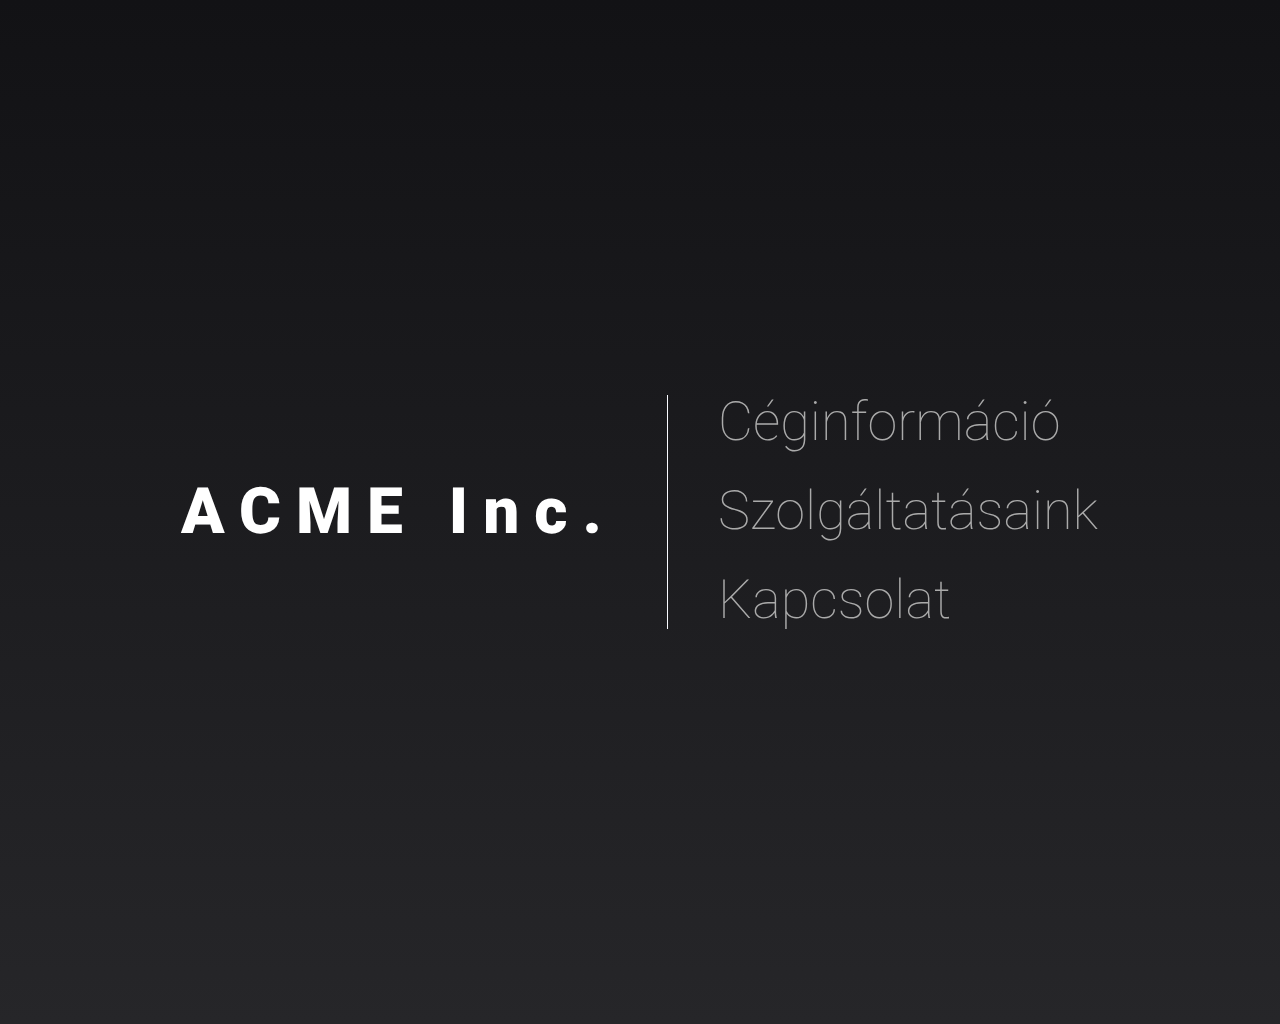
==== index.html @ 8a59cdad "1440 dark copy paste" ====
<!DOCTYPE html>
<html lang="hu">
<head>
    <meta charset="UTF-8">
    <meta name="viewport" content="width=device-width, initial-scale=1.0">
    <title>ACME Inc.</title>
    <link rel="stylesheet" href="styles.css">
    <link href="https://fonts.googleapis.com/css2?family=Roboto:wght@100;900&display=swap" rel="stylesheet">
</head>
<body>
<!-- frame: Kezdőlap -->
<div class="frame kezdlap-bbfa9f45ae9f">
    <!-- frame: Group -->
    <div class="frame group-bb60e7600307">
      <!-- frame: Group -->
      <div class="frame group-ba07a5795241">
        <!-- text: ACME Inc. -->
        <div class="shape text acme-inc-ba07718ae569">
          <div class="text-node-html" id="html-text-node-151cd306-a27b-8075-8004-ba07718ae569" data-x="290" data-y="1760.5">
            <div class="root rich-text root-0" style="display:flex;white-space:break-spaces;align-items:flex-start" xmlns="http://www.w3.org/1999/xhtml">
              <div class="paragraph-set root-0-paragraph-set-0">
                <p class="paragraph root-0-paragraph-set-0-paragraph-0" dir="auto"><span class="text-node root-0-paragraph-set-0-paragraph-0-text-0" style="color:rgba(255, 255, 255, 1);text-transform:none;line-break:auto;overflow-wrap:initial;white-space:pre;text-rendering:geometricPrecision;caret-color:rgba(255, 255, 255, 1);text-decoration:none;--font-id:gfont-roboto;--fills:[[&quot;^ &quot;,&quot;~:fill-color&quot;,&quot;#ffffff&quot;,&quot;~:fill-opacity&quot;,1]];letter-spacing:15px;font-size:64px;font-family:&quot;Roboto&quot;;font-style:normal;font-weight:900">ACME Inc.</span></p>
              </div>
            </div>
          </div>
        </div>
        <!-- rect: Rectangle -->
        <div class="shape rect rectangle-ba07dd678d9c"><br><br><br><br><br><br><br><br><br><br><br><br><br></div>
        <!-- frame: Group -->
        <div class="frame group-ba089ed0a126">
          <!-- text: Céginformáció -->
          <div class="shape text cginform-ba0855ab02a9">
            <div class="text-node-html" id="html-text-node-151cd306-a27b-8075-8004-ba0855ab02a9" data-x="827" data-y="1677.5">
              <div class="root rich-text root-0" style="display:flex;white-space:break-spaces;align-items:flex-start" xmlns="http://www.w3.org/1999/xhtml">
                <div class="paragraph-set root-0-paragraph-set-0">
                  <p class="paragraph root-0-paragraph-set-0-paragraph-0" dir="auto"><span class="text-node root-0-paragraph-set-0-paragraph-0-text-0" style="color:rgba(170, 170, 170, 1);text-transform:none;line-break:auto;overflow-wrap:initial;white-space:pre;text-rendering:geometricPrecision;caret-color:rgba(170, 170, 170, 1);text-decoration:none;--font-id:gfont-roboto;--fills:[[&quot;^ &quot;,&quot;~:fill-color&quot;,&quot;#aaaaaa&quot;,&quot;~:fill-opacity&quot;,1]];letter-spacing:0px;font-size:54px;font-family:&quot;Roboto&quot;;font-style:normal;font-weight:100">Céginformáció</span></p>
                </div>
              </div>
            </div>
          </div>
          <!-- text: Szolgáltatásaink -->
          <div class="shape text szolgltat-ba0881558353">
            <div class="text-node-html" id="html-text-node-151cd306-a27b-8075-8004-ba0881558353" data-x="827" data-y="1766.5">
              <div class="root rich-text root-0" style="display:flex;white-space:break-spaces;align-items:flex-start" xmlns="http://www.w3.org/1999/xhtml">
                <div class="paragraph-set root-0-paragraph-set-0">
                  <p class="paragraph root-0-paragraph-set-0-paragraph-0" dir="auto"><span class="text-node root-0-paragraph-set-0-paragraph-0-text-0" style="color:rgba(170, 170, 170, 1);text-transform:none;line-break:auto;overflow-wrap:initial;white-space:pre;text-rendering:geometricPrecision;caret-color:rgba(170, 170, 170, 1);text-decoration:none;--font-id:gfont-roboto;--fills:[[&quot;^ &quot;,&quot;~:fill-color&quot;,&quot;#aaaaaa&quot;,&quot;~:fill-opacity&quot;,1]];letter-spacing:0px;font-size:54px;font-family:&quot;Roboto&quot;;font-style:normal;font-weight:100">Szolgáltatásaink</span></p>
                </div>
              </div>
            </div>
          </div>
          <!-- text: Kapcsolat -->
          <div class="shape text kapcsolat-ba0892af25d0">
            <div class="text-node-html" id="html-text-node-151cd306-a27b-8075-8004-ba0892af25d0" data-x="827" data-y="1855.5">
              <div class="root rich-text root-0" style="display:flex;white-space:break-spaces;align-items:flex-start" xmlns="http://www.w3.org/1999/xhtml">
                <div class="paragraph-set root-0-paragraph-set-0">
                  <p class="paragraph root-0-paragraph-set-0-paragraph-0" dir="auto"><span class="text-node root-0-paragraph-set-0-paragraph-0-text-0" style="color:rgba(170, 170, 170, 1);text-transform:none;line-break:auto;overflow-wrap:initial;white-space:pre;text-rendering:geometricPrecision;caret-color:rgba(170, 170, 170, 1);text-decoration:none;--font-id:gfont-roboto;--fills:[[&quot;^ &quot;,&quot;~:fill-color&quot;,&quot;#aaaaaa&quot;,&quot;~:fill-opacity&quot;,1]];letter-spacing:0px;font-size:54px;font-family:&quot;Roboto&quot;;font-style:normal;font-weight:100">Kapcsolat</span></p>
                </div>
              </div>
            </div>
          </div>
        </div>
      </div>
    </div>
  </div>
</body>
</html>
---- styles.css ----
html, body {
  margin: 0;
  min-height: 100%;
  min-width: 100%;
  padding: 0;
}

body {
  display: flex;
  flex-direction: column;
  align-items: center;
  width: 100vw;
  min-height: 100vh;
}

* {
  box-sizing: border-box;
}

.text-node { background-clip: text !important; -webkit-background-clip: text !important; }

/* Kezdőlap */
.kezdlap-bbfa9f45ae9f {
  position: relative;
  width: 100%;
  background: rgba(255, 255, 255, 0);
  overflow: hidden;
  display: flex;
  align-items: start;
  align-content: stretch;
  justify-content: start;
  z-index: 0;
  flex-direction: row;
  flex-wrap: nowrap;
  flex-grow: 1;
  min-height: 1024px;
  min-width: 1440px;
}

/* Group */
.group-bb60e7600307 {
  position: relative;
  width: 1440px;
  height: 1024px;
  background: linear-gradient(to bottom, rgba(18, 18, 21, 1) 0%,rgba(38, 38, 41, 1) 100%);
  display: flex;
  align-items: center;
  align-content: stretch;
  justify-content: center;
  flex-direction: row;
  flex-wrap: nowrap;
  flex-shrink: 0;
}

/* Group */
.group-ba07a5795241 {
  position: relative;
  width: auto;
  height: auto;
  display: flex;
  align-items: center;
  align-content: stretch;
  justify-content: center;
  gap: 50px;
  flex-direction: row;
  flex-wrap: nowrap;
}

/* Group */
.group-ba089ed0a126 {
  position: relative;
  width: auto;
  height: auto;
  display: flex;
  align-items: start;
  align-content: stretch;
  justify-content: start;
  gap: 24px;
  flex-direction: column;
  flex-wrap: nowrap;
}

/* Kapcsolat */
.kapcsolat-ba0892af25d0 {
  width: 234px;
  height: 65px;
  flex-shrink: 0;
}
.kapcsolat-ba0892af25d0 .root-0 {
  
  
  display: flex;
  white-space: break-spaces;
  align-items: flex-start;
}
.kapcsolat-ba0892af25d0 .root-0-paragraph-set-0 {
  display: inline-flex;
  flex-direction: column;
  justify-content: inherit;
  
  margin-right: 1px;
  vertical-align: top;
}
.kapcsolat-ba0892af25d0 .root-0-paragraph-set-0-paragraph-0 {
  font-size: 0;
  line-height: 1.2;
  margin: 0;
  text-align: left;
}
.kapcsolat-ba0892af25d0 .root-0-paragraph-set-0-paragraph-0-text-0 {
  color: rgba(170, 170, 170, 1);
  text-transform: none;
  
  line-break: auto;
  overflow-wrap: initial;
  white-space: pre;
  text-rendering: geometricPrecision;
  caret-color: rgba(170, 170, 170, 1);
  text-decoration: none;
  letter-spacing: 0px;
  font-size: 54px;
  font-family: "Roboto";
  font-style: normal;
  font-weight: 100;
}

/* Szolgáltatásaink */
.szolgltat-ba0881558353 {
  width: 381px;
  height: 65px;
  flex-shrink: 0;
}
.szolgltat-ba0881558353 .root-0 {
  
  
  display: flex;
  white-space: break-spaces;
  align-items: flex-start;
}
.szolgltat-ba0881558353 .root-0-paragraph-set-0 {
  display: inline-flex;
  flex-direction: column;
  justify-content: inherit;
  
  margin-right: 1px;
  vertical-align: top;
}
.szolgltat-ba0881558353 .root-0-paragraph-set-0-paragraph-0 {
  font-size: 0;
  line-height: 1.2;
  margin: 0;
  text-align: left;
}
.szolgltat-ba0881558353 .root-0-paragraph-set-0-paragraph-0-text-0 {
  color: rgba(170, 170, 170, 1);
  text-transform: none;
  
  line-break: auto;
  overflow-wrap: initial;
  white-space: pre;
  text-rendering: geometricPrecision;
  caret-color: rgba(170, 170, 170, 1);
  text-decoration: none;
  letter-spacing: 0px;
  font-size: 54px;
  font-family: "Roboto";
  font-style: normal;
  font-weight: 100;
}

/* Céginformáció */
.cginform-ba0855ab02a9 {
  width: 343px;
  height: 65px;
  flex-shrink: 0;
}
.cginform-ba0855ab02a9 .root-0 {
  
  
  display: flex;
  white-space: break-spaces;
  align-items: flex-start;
}
.cginform-ba0855ab02a9 .root-0-paragraph-set-0 {
  display: inline-flex;
  flex-direction: column;
  justify-content: inherit;
  
  margin-right: 1px;
  vertical-align: top;
}
.cginform-ba0855ab02a9 .root-0-paragraph-set-0-paragraph-0 {
  font-size: 0;
  line-height: 1.2;
  margin: 0;
  text-align: left;
}
.cginform-ba0855ab02a9 .root-0-paragraph-set-0-paragraph-0-text-0 {
  color: rgba(170, 170, 170, 1);
  text-transform: none;
  
  line-break: auto;
  overflow-wrap: initial;
  white-space: pre;
  text-rendering: geometricPrecision;
  caret-color: rgba(170, 170, 170, 1);
  text-decoration: none;
  letter-spacing: 0px;
  font-size: 54px;
  font-family: "Roboto";
  font-style: normal;
  font-weight: 100;
}

/* Rectangle */
.rectangle-ba07dd678d9c {
  width: 1px;
  height: 100%;
  background: #F9FAFF;
  border-radius: 0px;
  flex-shrink: 0;
}

/* ACME Inc. */
.acme-inc-ba07718ae569 {
  width: 436px;
  height: 77px;
  flex-shrink: 0;
}
.acme-inc-ba07718ae569 .root-0 {
  
  
  display: flex;
  white-space: break-spaces;
  align-items: flex-start;
}
.acme-inc-ba07718ae569 .root-0-paragraph-set-0 {
  display: inline-flex;
  flex-direction: column;
  justify-content: inherit;
  
  margin-right: 1px;
  vertical-align: top;
}
.acme-inc-ba07718ae569 .root-0-paragraph-set-0-paragraph-0 {
  font-size: 0;
  line-height: 1.2;
  margin: 0;
  text-align: left;
}
.acme-inc-ba07718ae569 .root-0-paragraph-set-0-paragraph-0-text-0 {
  color: rgb(255, 255, 255);
  text-transform: none;
  
  line-break: auto;
  overflow-wrap: initial;
  white-space: pre;
  text-rendering: geometricPrecision;
  caret-color: rgba(255, 255, 255, 1);
  text-decoration: none;
  letter-spacing: 15px;
  font-size: 64px;
  font-family: "Roboto";
  font-style: normal;
  font-weight: 900;
}
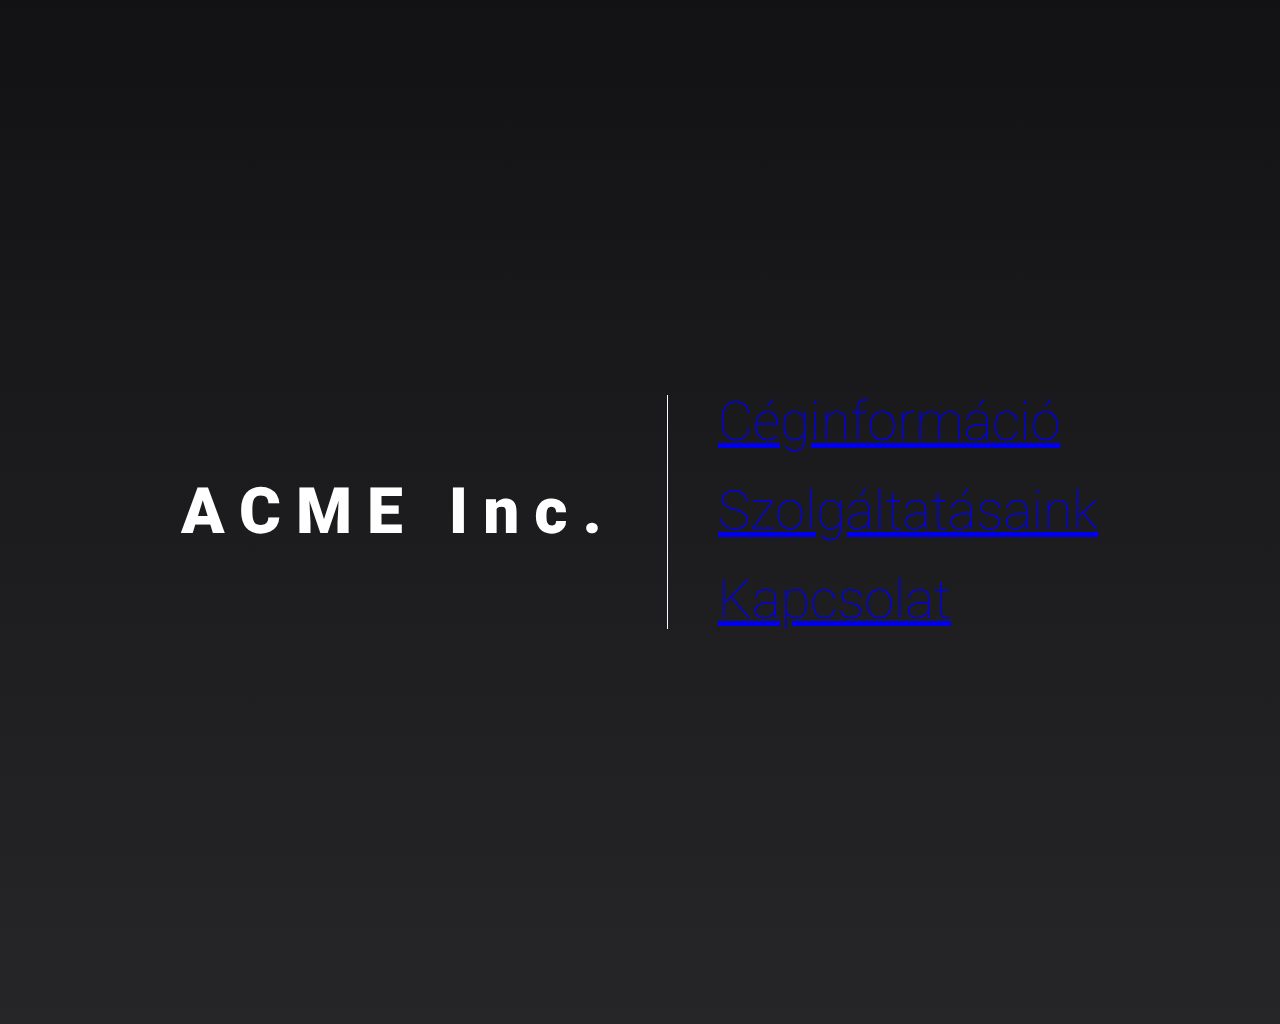
==== commit 2137a39b: "Use anchors for navigation" ====
--- a/index.html
+++ b/index.html
@@ -4,7 +4,7 @@
     <meta charset="UTF-8">
     <meta name="viewport" content="width=device-width, initial-scale=1.0">
     <title>ACME Inc.</title>
-    <link rel="stylesheet" href="styles.css">
+    <link rel="stylesheet" href="static/css/styles-index.css">
     <link href="https://fonts.googleapis.com/css2?family=Roboto:wght@100;900&display=swap" rel="stylesheet">
 </head>
 <body>
@@ -33,7 +33,7 @@
             <div class="text-node-html" id="html-text-node-151cd306-a27b-8075-8004-ba0855ab02a9" data-x="827" data-y="1677.5">
               <div class="root rich-text root-0" style="display:flex;white-space:break-spaces;align-items:flex-start" xmlns="http://www.w3.org/1999/xhtml">
                 <div class="paragraph-set root-0-paragraph-set-0">
-                  <p class="paragraph root-0-paragraph-set-0-paragraph-0" dir="auto"><span class="text-node root-0-paragraph-set-0-paragraph-0-text-0" style="color:rgba(170, 170, 170, 1);text-transform:none;line-break:auto;overflow-wrap:initial;white-space:pre;text-rendering:geometricPrecision;caret-color:rgba(170, 170, 170, 1);text-decoration:none;--font-id:gfont-roboto;--fills:[[&quot;^ &quot;,&quot;~:fill-color&quot;,&quot;#aaaaaa&quot;,&quot;~:fill-opacity&quot;,1]];letter-spacing:0px;font-size:54px;font-family:&quot;Roboto&quot;;font-style:normal;font-weight:100">Céginformáció</span></p>
+                  <p class="paragraph root-0-paragraph-set-0-paragraph-0" dir="auto"><span class="text-node root-0-paragraph-set-0-paragraph-0-text-0" style="color:rgba(170, 170, 170, 1);text-transform:none;line-break:auto;overflow-wrap:initial;white-space:pre;text-rendering:geometricPrecision;caret-color:rgba(170, 170, 170, 1);text-decoration:none;--font-id:gfont-roboto;--fills:[[&quot;^ &quot;,&quot;~:fill-color&quot;,&quot;#aaaaaa&quot;,&quot;~:fill-opacity&quot;,1]];letter-spacing:0px;font-size:54px;font-family:&quot;Roboto&quot;;font-style:normal;font-weight:100"><a href="ceginformacio.html">Céginformáció</a></span></p>
                 </div>
               </div>
             </div>
@@ -43,7 +43,7 @@
             <div class="text-node-html" id="html-text-node-151cd306-a27b-8075-8004-ba0881558353" data-x="827" data-y="1766.5">
               <div class="root rich-text root-0" style="display:flex;white-space:break-spaces;align-items:flex-start" xmlns="http://www.w3.org/1999/xhtml">
                 <div class="paragraph-set root-0-paragraph-set-0">
-                  <p class="paragraph root-0-paragraph-set-0-paragraph-0" dir="auto"><span class="text-node root-0-paragraph-set-0-paragraph-0-text-0" style="color:rgba(170, 170, 170, 1);text-transform:none;line-break:auto;overflow-wrap:initial;white-space:pre;text-rendering:geometricPrecision;caret-color:rgba(170, 170, 170, 1);text-decoration:none;--font-id:gfont-roboto;--fills:[[&quot;^ &quot;,&quot;~:fill-color&quot;,&quot;#aaaaaa&quot;,&quot;~:fill-opacity&quot;,1]];letter-spacing:0px;font-size:54px;font-family:&quot;Roboto&quot;;font-style:normal;font-weight:100">Szolgáltatásaink</span></p>
+                  <p class="paragraph root-0-paragraph-set-0-paragraph-0" dir="auto"><span class="text-node root-0-paragraph-set-0-paragraph-0-text-0" style="color:rgba(170, 170, 170, 1);text-transform:none;line-break:auto;overflow-wrap:initial;white-space:pre;text-rendering:geometricPrecision;caret-color:rgba(170, 170, 170, 1);text-decoration:none;--font-id:gfont-roboto;--fills:[[&quot;^ &quot;,&quot;~:fill-color&quot;,&quot;#aaaaaa&quot;,&quot;~:fill-opacity&quot;,1]];letter-spacing:0px;font-size:54px;font-family:&quot;Roboto&quot;;font-style:normal;font-weight:100"><a href="szolgaltatasaink.html">Szolgáltatásaink</a></span></p>
                 </div>
               </div>
             </div>
@@ -53,7 +53,7 @@
             <div class="text-node-html" id="html-text-node-151cd306-a27b-8075-8004-ba0892af25d0" data-x="827" data-y="1855.5">
               <div class="root rich-text root-0" style="display:flex;white-space:break-spaces;align-items:flex-start" xmlns="http://www.w3.org/1999/xhtml">
                 <div class="paragraph-set root-0-paragraph-set-0">
-                  <p class="paragraph root-0-paragraph-set-0-paragraph-0" dir="auto"><span class="text-node root-0-paragraph-set-0-paragraph-0-text-0" style="color:rgba(170, 170, 170, 1);text-transform:none;line-break:auto;overflow-wrap:initial;white-space:pre;text-rendering:geometricPrecision;caret-color:rgba(170, 170, 170, 1);text-decoration:none;--font-id:gfont-roboto;--fills:[[&quot;^ &quot;,&quot;~:fill-color&quot;,&quot;#aaaaaa&quot;,&quot;~:fill-opacity&quot;,1]];letter-spacing:0px;font-size:54px;font-family:&quot;Roboto&quot;;font-style:normal;font-weight:100">Kapcsolat</span></p>
+                  <p class="paragraph root-0-paragraph-set-0-paragraph-0" dir="auto"><span class="text-node root-0-paragraph-set-0-paragraph-0-text-0" style="color:rgba(170, 170, 170, 1);text-transform:none;line-break:auto;overflow-wrap:initial;white-space:pre;text-rendering:geometricPrecision;caret-color:rgba(170, 170, 170, 1);text-decoration:none;--font-id:gfont-roboto;--fills:[[&quot;^ &quot;,&quot;~:fill-color&quot;,&quot;#aaaaaa&quot;,&quot;~:fill-opacity&quot;,1]];letter-spacing:0px;font-size:54px;font-family:&quot;Roboto&quot;;font-style:normal;font-weight:100"><a href="kapcsolat.html">Kapcsolat</a></span></p>
                 </div>
               </div>
             </div>
--- a/static/css/styles-index.css
+++ b/static/css/styles-index.css
@@ -0,0 +1,266 @@
+html, body {
+  margin: 0;
+  min-height: 100%;
+  min-width: 100%;
+  padding: 0;
+}
+
+body {
+  display: flex;
+  flex-direction: column;
+  align-items: center;
+  width: 100vw;
+  min-height: 100vh;
+}
+
+* {
+  box-sizing: border-box;
+}
+
+.text-node { background-clip: text !important; -webkit-background-clip: text !important; }
+
+/* Kezdőlap */
+.kezdlap-bbfa9f45ae9f {
+  position: relative;
+  width: 100%;
+  background: rgba(255, 255, 255, 0);
+  overflow: hidden;
+  display: flex;
+  align-items: start;
+  align-content: stretch;
+  justify-content: start;
+  z-index: 0;
+  flex-direction: row;
+  flex-wrap: nowrap;
+  flex-grow: 1;
+  min-height: 1024px;
+  min-width: 1440px;
+}
+
+/* Group */
+.group-bb60e7600307 {
+  position: relative;
+  width: 1440px;
+  height: 1024px;
+  background: linear-gradient(to bottom, rgba(18, 18, 21, 1) 0%,rgba(38, 38, 41, 1) 100%);
+  display: flex;
+  align-items: center;
+  align-content: stretch;
+  justify-content: center;
+  flex-direction: row;
+  flex-wrap: nowrap;
+  flex-shrink: 0;
+}
+
+/* Group */
+.group-ba07a5795241 {
+  position: relative;
+  width: auto;
+  height: auto;
+  display: flex;
+  align-items: center;
+  align-content: stretch;
+  justify-content: center;
+  gap: 50px;
+  flex-direction: row;
+  flex-wrap: nowrap;
+}
+
+/* Group */
+.group-ba089ed0a126 {
+  position: relative;
+  width: auto;
+  height: auto;
+  display: flex;
+  align-items: start;
+  align-content: stretch;
+  justify-content: start;
+  gap: 24px;
+  flex-direction: column;
+  flex-wrap: nowrap;
+}
+
+/* Kapcsolat */
+.kapcsolat-ba0892af25d0 {
+  width: 234px;
+  height: 65px;
+  flex-shrink: 0;
+}
+.kapcsolat-ba0892af25d0 .root-0 {
+  
+  
+  display: flex;
+  white-space: break-spaces;
+  align-items: flex-start;
+}
+.kapcsolat-ba0892af25d0 .root-0-paragraph-set-0 {
+  display: inline-flex;
+  flex-direction: column;
+  justify-content: inherit;
+  
+  margin-right: 1px;
+  vertical-align: top;
+}
+.kapcsolat-ba0892af25d0 .root-0-paragraph-set-0-paragraph-0 {
+  font-size: 0;
+  line-height: 1.2;
+  margin: 0;
+  text-align: left;
+}
+.kapcsolat-ba0892af25d0 .root-0-paragraph-set-0-paragraph-0-text-0 {
+  color: rgba(170, 170, 170, 1);
+  text-transform: none;
+  
+  line-break: auto;
+  overflow-wrap: initial;
+  white-space: pre;
+  text-rendering: geometricPrecision;
+  caret-color: rgba(170, 170, 170, 1);
+  text-decoration: none;
+  letter-spacing: 0px;
+  font-size: 54px;
+  font-family: "Roboto";
+  font-style: normal;
+  font-weight: 100;
+}
+
+/* Szolgáltatásaink */
+.szolgltat-ba0881558353 {
+  width: 381px;
+  height: 65px;
+  flex-shrink: 0;
+}
+.szolgltat-ba0881558353 .root-0 {
+  
+  
+  display: flex;
+  white-space: break-spaces;
+  align-items: flex-start;
+}
+.szolgltat-ba0881558353 .root-0-paragraph-set-0 {
+  display: inline-flex;
+  flex-direction: column;
+  justify-content: inherit;
+  
+  margin-right: 1px;
+  vertical-align: top;
+}
+.szolgltat-ba0881558353 .root-0-paragraph-set-0-paragraph-0 {
+  font-size: 0;
+  line-height: 1.2;
+  margin: 0;
+  text-align: left;
+}
+.szolgltat-ba0881558353 .root-0-paragraph-set-0-paragraph-0-text-0 {
+  color: rgba(170, 170, 170, 1);
+  text-transform: none;
+  
+  line-break: auto;
+  overflow-wrap: initial;
+  white-space: pre;
+  text-rendering: geometricPrecision;
+  caret-color: rgba(170, 170, 170, 1);
+  text-decoration: none;
+  letter-spacing: 0px;
+  font-size: 54px;
+  font-family: "Roboto";
+  font-style: normal;
+  font-weight: 100;
+}
+
+/* Céginformáció */
+.cginform-ba0855ab02a9 {
+  width: 343px;
+  height: 65px;
+  flex-shrink: 0;
+}
+.cginform-ba0855ab02a9 .root-0 {
+  
+  
+  display: flex;
+  white-space: break-spaces;
+  align-items: flex-start;
+}
+.cginform-ba0855ab02a9 .root-0-paragraph-set-0 {
+  display: inline-flex;
+  flex-direction: column;
+  justify-content: inherit;
+  
+  margin-right: 1px;
+  vertical-align: top;
+}
+.cginform-ba0855ab02a9 .root-0-paragraph-set-0-paragraph-0 {
+  font-size: 0;
+  line-height: 1.2;
+  margin: 0;
+  text-align: left;
+}
+.cginform-ba0855ab02a9 .root-0-paragraph-set-0-paragraph-0-text-0 {
+  color: rgba(170, 170, 170, 1);
+  text-transform: none;
+  
+  line-break: auto;
+  overflow-wrap: initial;
+  white-space: pre;
+  text-rendering: geometricPrecision;
+  caret-color: rgba(170, 170, 170, 1);
+  text-decoration: none;
+  letter-spacing: 0px;
+  font-size: 54px;
+  font-family: "Roboto";
+  font-style: normal;
+  font-weight: 100;
+}
+
+/* Rectangle */
+.rectangle-ba07dd678d9c {
+  width: 1px;
+  height: 100%;
+  background: #F9FAFF;
+  border-radius: 0px;
+  flex-shrink: 0;
+}
+
+/* ACME Inc. */
+.acme-inc-ba07718ae569 {
+  width: 436px;
+  height: 77px;
+  flex-shrink: 0;
+}
+.acme-inc-ba07718ae569 .root-0 {
+  
+  
+  display: flex;
+  white-space: break-spaces;
+  align-items: flex-start;
+}
+.acme-inc-ba07718ae569 .root-0-paragraph-set-0 {
+  display: inline-flex;
+  flex-direction: column;
+  justify-content: inherit;
+  
+  margin-right: 1px;
+  vertical-align: top;
+}
+.acme-inc-ba07718ae569 .root-0-paragraph-set-0-paragraph-0 {
+  font-size: 0;
+  line-height: 1.2;
+  margin: 0;
+  text-align: left;
+}
+.acme-inc-ba07718ae569 .root-0-paragraph-set-0-paragraph-0-text-0 {
+  color: rgb(255, 255, 255);
+  text-transform: none;
+  
+  line-break: auto;
+  overflow-wrap: initial;
+  white-space: pre;
+  text-rendering: geometricPrecision;
+  caret-color: rgba(255, 255, 255, 1);
+  text-decoration: none;
+  letter-spacing: 15px;
+  font-size: 64px;
+  font-family: "Roboto";
+  font-style: normal;
+  font-weight: 900;
+}